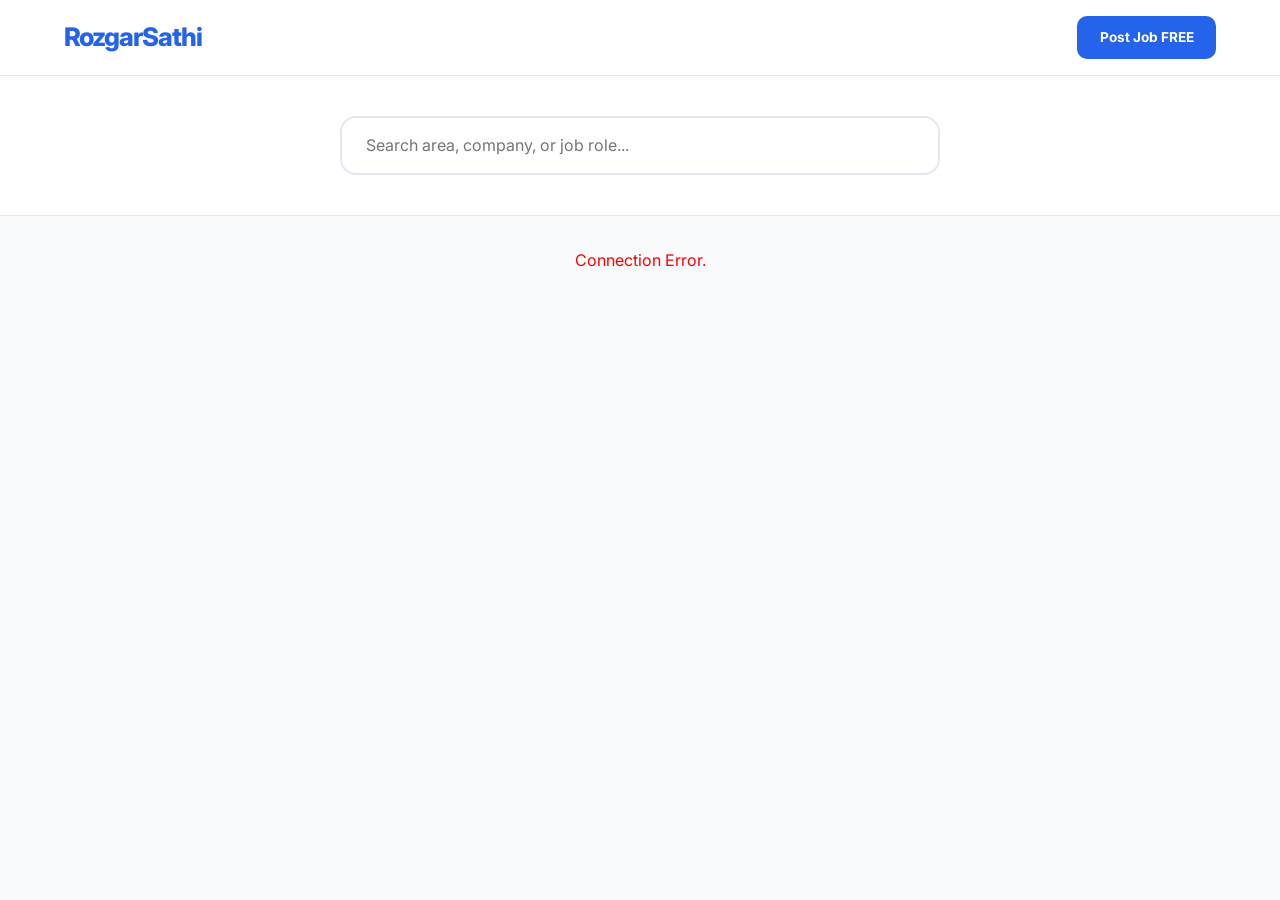
==== dashboard-sunil-2026.html @ 62b2f8c0 "Update dashboard-sunil-2026.html" ====
<!DOCTYPE html>
<html lang="en">
<head>
    <meta charset="UTF-8">
    <title>Admin Dashboard | RozgarSathi</title>
    <style>
        body { font-family: sans-serif; background: #f1f5f9; padding: 20px; }
        table { width: 100%; border-collapse: collapse; background: white; margin-top: 20px; }
        th, td { border: 1px solid #e2e8f0; padding: 12px; text-align: left; }
        th { background: #2563eb; color: white; }
        .del-btn { background: #ef4444; color: white; border: none; padding: 6px 12px; border-radius: 6px; cursor: pointer; }
    </style>
</head>
<body>
    <h1>RozgarSathi Admin Dashboard</h1>
    <table id="adminTable">
        <thead><tr><th>Date</th><th>Company</th><th>Status</th><th>Action</th></tr></thead>
        <tbody id="adminBody"></tbody>
    </table>
<script>
    const scriptURL = 'https://script.google.com/macros/s/AKfycbwyUadUReYZIBZmF1dxxGp2tEANZwH7X9lfsz5OSSR9Z2AsVcSjL1UrbPIKiQzCnsvD/exec';
    const pw = prompt("Admin Password:");
    if(pw !== "1234") { window.location.href="index.html"; }

    async function load() {
        const res = await fetch(scriptURL);
        const data = await res.json();
        const body = document.getElementById('adminBody');
        body.innerHTML = "";
        data.reverse().forEach(row => {
            const isDel = row.Status === "DELETED";
            body.innerHTML += `<tr><td>${new Date(row.Timestamp).toLocaleDateString()}</td><td>${row['Company Name']}</td><td>${row.Status || 'Active'}</td><td>${isDel ? '-' : `<button class="del-btn" onclick="hidePost('${row.Timestamp}')">Hide</button>`}</td></tr>`;
        });
    }
    async function hidePost(id) {
        if(!confirm("Hide this post?")) return;
        const fd = new FormData(); fd.append('action', 'DELETE'); fd.append('id', id);
        await fetch(scriptURL, { method: 'POST', body: fd });
        load();
    }
    window.onload = load;
</script>
</body>
</html>
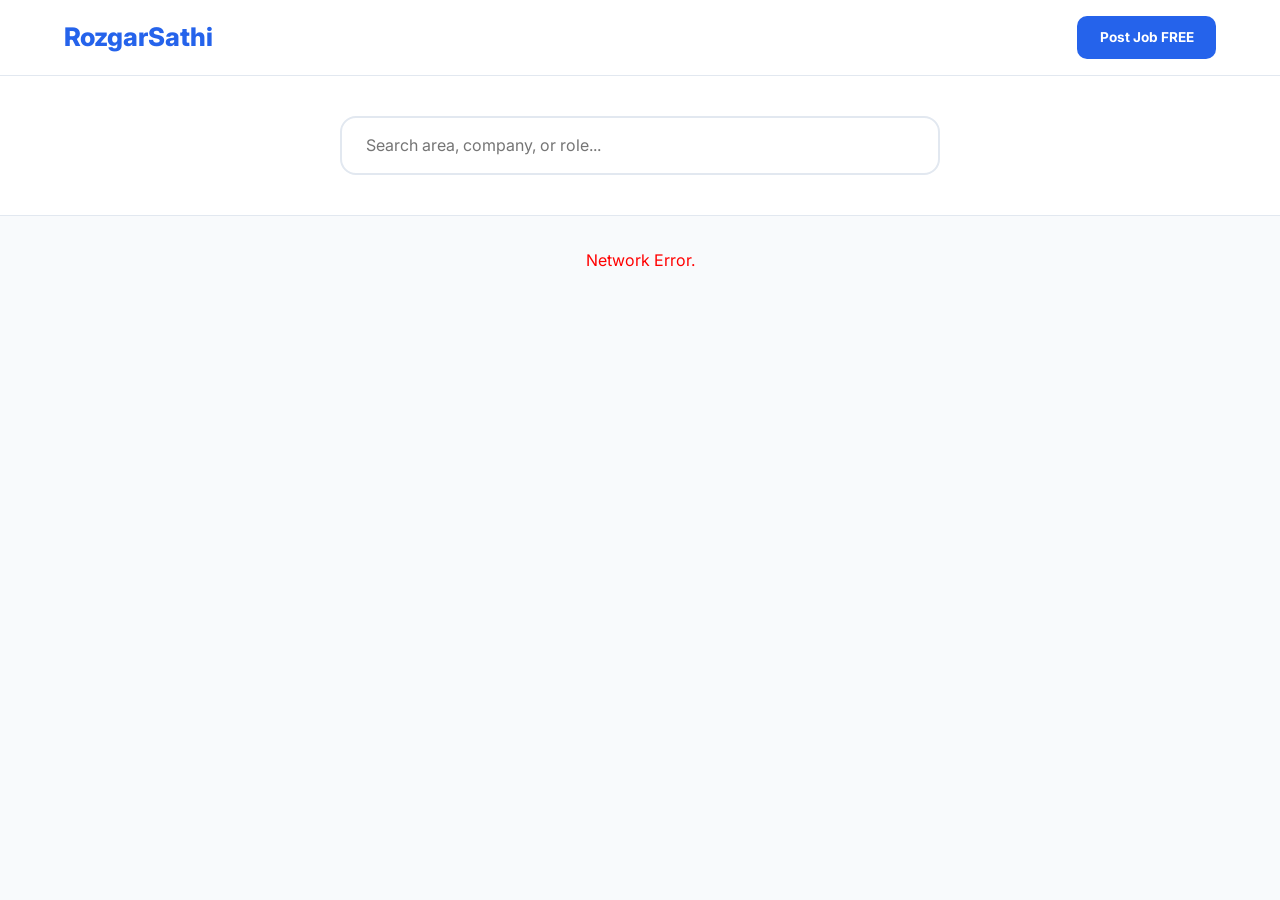
==== commit ff83b7b6: "Update dashboard-sunil-2026.html" ====
--- a/dashboard-sunil-2026.html
+++ b/dashboard-sunil-2026.html
@@ -2,43 +2,117 @@
 <html lang="en">
 <head>
     <meta charset="UTF-8">
+    <meta name="viewport" content="width=device-width, initial-scale=1.0">
     <title>Admin Dashboard | RozgarSathi</title>
     <style>
-        body { font-family: sans-serif; background: #f1f5f9; padding: 20px; }
-        table { width: 100%; border-collapse: collapse; background: white; margin-top: 20px; }
+        @import url('https://fonts.googleapis.com/css2?family=Inter:wght@400;600;700&display=swap');
+        body { font-family: 'Inter', sans-serif; background: #f1f5f9; padding: 20px; color: #1e293b; }
+        .container { max-width: 1000px; margin: 0 auto; background: white; padding: 30px; border-radius: 20px; box-shadow: 0 10px 15px -3px rgba(0,0,0,0.1); }
+        h1 { color: #2563eb; font-weight: 800; margin-bottom: 20px; }
+        table { width: 100%; border-collapse: collapse; margin-top: 20px; font-size: 14px; }
         th, td { border: 1px solid #e2e8f0; padding: 12px; text-align: left; }
-        th { background: #2563eb; color: white; }
-        .del-btn { background: #ef4444; color: white; border: none; padding: 6px 12px; border-radius: 6px; cursor: pointer; }
+        th { background: #f8fafc; color: #64748b; font-weight: 700; text-transform: uppercase; font-size: 12px; }
+        .status-active { color: #22c55e; font-weight: 700; }
+        .status-deleted { color: #ef4444; font-weight: 700; }
+        .del-btn { background: #fee2e2; color: #ef4444; border: 1px solid #fecaca; padding: 8px 12px; border-radius: 8px; cursor: pointer; font-weight: 600; transition: 0.2s; }
+        .del-btn:hover { background: #ef4444; color: white; }
+        .refresh-btn { background: #2563eb; color: white; border: none; padding: 10px 20px; border-radius: 10px; cursor: pointer; font-weight: 700; float: right; }
     </style>
 </head>
 <body>
-    <h1>RozgarSathi Admin Dashboard</h1>
-    <table id="adminTable">
-        <thead><tr><th>Date</th><th>Company</th><th>Status</th><th>Action</th></tr></thead>
-        <tbody id="adminBody"></tbody>
-    </table>
+    <div class="container">
+        <button class="refresh-btn" onclick="loadData()">🔄 Refresh List</button>
+        <h1>RozgarSathi Admin</h1>
+        <p>Manage your job listings and security.</p>
+        
+        <table id="adminTable">
+            <thead>
+                <tr>
+                    <th>Date</th>
+                    <th>Company Name</th>
+                    <th>Roles Posted</th>
+                    <th>Status</th>
+                    <th>Action</th>
+                </tr>
+            </thead>
+            <tbody id="adminBody">
+                <tr><td colspan="5" style="text-align:center;">Loading database...</td></tr>
+            </tbody>
+        </table>
+    </div>
+
 <script>
     const scriptURL = 'https://script.google.com/macros/s/AKfycbwyUadUReYZIBZmF1dxxGp2tEANZwH7X9lfsz5OSSR9Z2AsVcSjL1UrbPIKiQzCnsvD/exec';
-    const pw = prompt("Admin Password:");
-    if(pw !== "1234") { window.location.href="index.html"; }
+    
+    // Security Prompt
+    const pw = prompt("Enter Admin Password:");
+    if (pw !== "1234") { // Replace 1234 with your secret code
+        alert("Unauthorized Access!");
+        window.location.href = "index.html";
+    }
 
-    async function load() {
-        const res = await fetch(scriptURL);
-        const data = await res.json();
+    async function loadData() {
         const body = document.getElementById('adminBody');
-        body.innerHTML = "";
-        data.reverse().forEach(row => {
-            const isDel = row.Status === "DELETED";
-            body.innerHTML += `<tr><td>${new Date(row.Timestamp).toLocaleDateString()}</td><td>${row['Company Name']}</td><td>${row.Status || 'Active'}</td><td>${isDel ? '-' : `<button class="del-btn" onclick="hidePost('${row.Timestamp}')">Hide</button>`}</td></tr>`;
-        });
+        try {
+            const response = await fetch(scriptURL);
+            const data = await response.json();
+            body.innerHTML = "";
+
+            data.reverse().forEach(row => {
+                const isDeleted = row.Status === "DELETED";
+                
+                // Count how many roles were actually filled out
+                let roleCount = 0;
+                for(let i=1; i<=5; i++) {
+                    if(row[`Role ${i}`] && row[`Role ${i}`].trim() !== "") roleCount++;
+                }
+
+                const date = new Date(row.Timestamp).toLocaleDateString('en-IN', {
+                    day: '2-digit', month: 'short', year: 'numeric'
+                });
+
+                body.innerHTML += `
+                    <tr>
+                        <td>${date}</td>
+                        <td><strong>${row['Company Name']}</strong><br><small>${row['Location']}</small></td>
+                        <td>${roleCount} Openings</td>
+                        <td class="${isDeleted ? 'status-deleted' : 'status-active'}">
+                            ${isDeleted ? 'HIDDEN' : 'ACTIVE'}
+                        </td>
+                        <td>
+                            ${isDeleted ? '-' : `<button class="del-btn" onclick="hidePost('${row.Timestamp}')">Hide Post</button>`}
+                        </td>
+                    </tr>
+                `;
+            });
+        } catch (e) {
+            body.innerHTML = "<tr><td colspan='5' style='color:red; text-align:center;'>Error loading data. Check Script URL.</td></tr>";
+        }
     }
+
     async function hidePost(id) {
-        if(!confirm("Hide this post?")) return;
-        const fd = new FormData(); fd.append('action', 'DELETE'); fd.append('id', id);
-        await fetch(scriptURL, { method: 'POST', body: fd });
-        load();
+        if (!confirm("Are you sure you want to hide this job from the public website?")) return;
+        
+        const btn = event.target;
+        btn.innerText = "Hiding...";
+        btn.disabled = true;
+
+        const formData = new FormData();
+        formData.append('action', 'DELETE');
+        formData.append('id', id);
+
+        try {
+            await fetch(scriptURL, { method: 'POST', body: formData });
+            alert("Post hidden successfully.");
+            loadData();
+        } catch (e) {
+            alert("Error updating status.");
+            btn.innerText = "Hide Post";
+            btn.disabled = false;
+        }
     }
-    window.onload = load;
+
+    window.onload = loadData;
 </script>
 </body>
 </html>
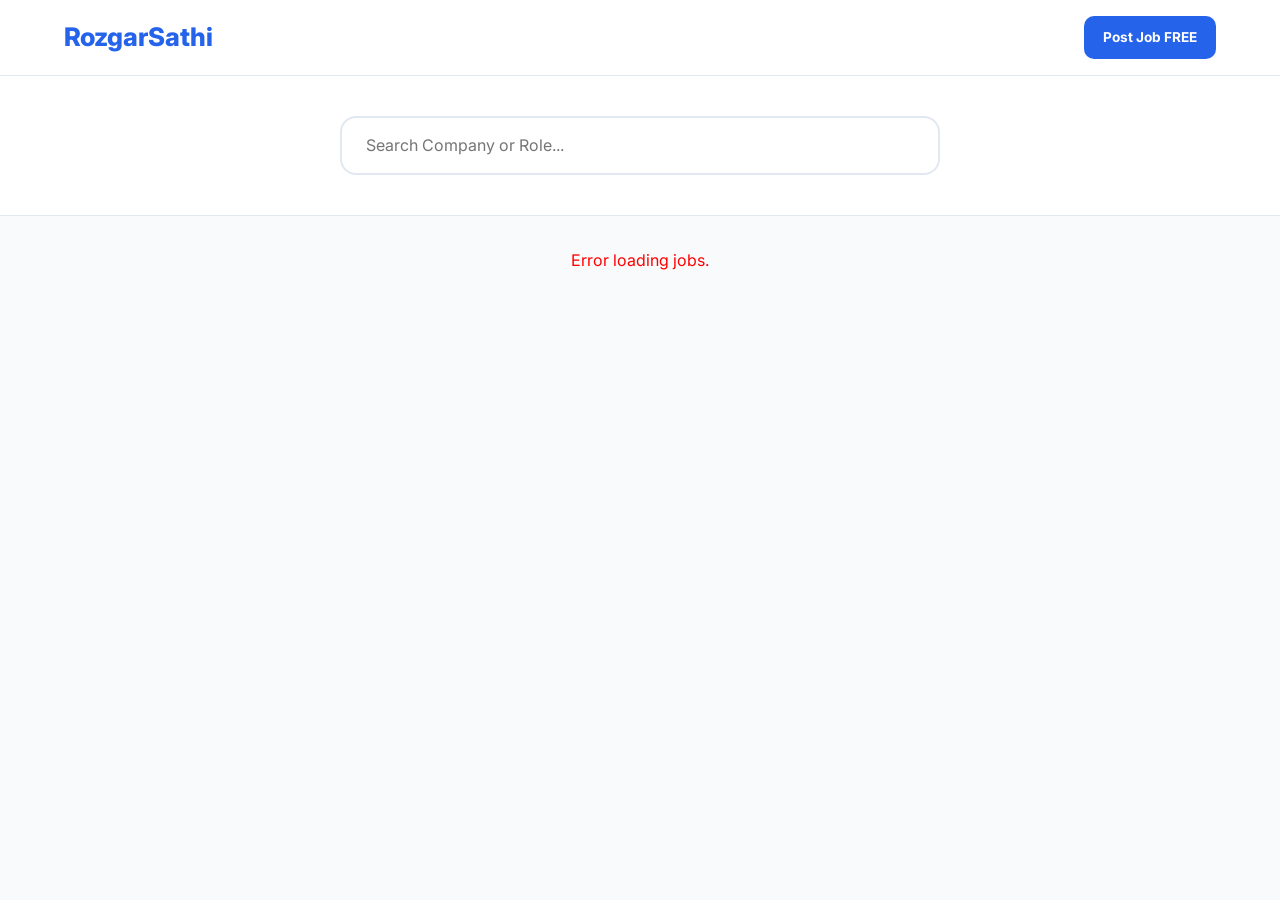
==== commit e8112db3: "Update dashboard-sunil-2026.html" ====
--- a/dashboard-sunil-2026.html
+++ b/dashboard-sunil-2026.html
@@ -3,115 +3,63 @@
 <head>
     <meta charset="UTF-8">
     <meta name="viewport" content="width=device-width, initial-scale=1.0">
-    <title>Admin Dashboard | RozgarSathi</title>
+    <title>Admin Dashboard | KamNiVaat</title>
     <style>
         @import url('https://fonts.googleapis.com/css2?family=Inter:wght@400;600;700&display=swap');
         body { font-family: 'Inter', sans-serif; background: #f1f5f9; padding: 20px; color: #1e293b; }
-        .container { max-width: 1000px; margin: 0 auto; background: white; padding: 30px; border-radius: 20px; box-shadow: 0 10px 15px -3px rgba(0,0,0,0.1); }
-        h1 { color: #2563eb; font-weight: 800; margin-bottom: 20px; }
-        table { width: 100%; border-collapse: collapse; margin-top: 20px; font-size: 14px; }
-        th, td { border: 1px solid #e2e8f0; padding: 12px; text-align: left; }
-        th { background: #f8fafc; color: #64748b; font-weight: 700; text-transform: uppercase; font-size: 12px; }
-        .status-active { color: #22c55e; font-weight: 700; }
-        .status-deleted { color: #ef4444; font-weight: 700; }
-        .del-btn { background: #fee2e2; color: #ef4444; border: 1px solid #fecaca; padding: 8px 12px; border-radius: 8px; cursor: pointer; font-weight: 600; transition: 0.2s; }
-        .del-btn:hover { background: #ef4444; color: white; }
-        .refresh-btn { background: #2563eb; color: white; border: none; padding: 10px 20px; border-radius: 10px; cursor: pointer; font-weight: 700; float: right; }
+        .container { max-width: 1100px; margin: 0 auto; background: white; padding: 30px; border-radius: 20px; box-shadow: 0 10px 15px -3px rgba(0,0,0,0.1); }
+        h1 { color: #2563eb; font-weight: 800; margin-bottom: 5px; }
+        table { width: 100%; border-collapse: collapse; margin-top: 25px; font-size: 13px; }
+        th, td { border: 1px solid #e2e8f0; padding: 12px; text-align: left; vertical-align: top; }
+        th { background: #f8fafc; color: #64748b; font-weight: 700; text-transform: uppercase; font-size: 11px; }
+        .contact-link { color: #2563eb; text-decoration: none; display: block; margin-top: 2px; font-weight: 500; }
+        .del-btn { background: #fee2e2; color: #ef4444; border: 1px solid #fecaca; padding: 8px 12px; border-radius: 8px; cursor: pointer; font-weight: 700; }
     </style>
 </head>
 <body>
     <div class="container">
-        <button class="refresh-btn" onclick="loadData()">🔄 Refresh List</button>
-        <h1>RozgarSathi Admin</h1>
-        <p>Manage your job listings and security.</p>
-        
+        <h1>KamNiVaat Admin</h1>
         <table id="adminTable">
             <thead>
                 <tr>
                     <th>Date</th>
-                    <th>Company Name</th>
-                    <th>Roles Posted</th>
+                    <th>Company & Contact</th>
+                    <th>Roles</th>
                     <th>Status</th>
                     <th>Action</th>
                 </tr>
             </thead>
-            <tbody id="adminBody">
-                <tr><td colspan="5" style="text-align:center;">Loading database...</td></tr>
-            </tbody>
+            <tbody id="adminBody"></tbody>
         </table>
     </div>
-
 <script>
     const scriptURL = 'https://script.google.com/macros/s/AKfycbwyUadUReYZIBZmF1dxxGp2tEANZwH7X9lfsz5OSSR9Z2AsVcSjL1UrbPIKiQzCnsvD/exec';
-    
-    // Security Prompt
-    const pw = prompt("Enter Admin Password:");
-    if (pw !== "1234") { // Replace 1234 with your secret code
-        alert("Unauthorized Access!");
-        window.location.href = "index.html";
-    }
+    const pw = prompt("Admin Password:");
+    if (pw !== "1234") { window.location.href = "index.html"; }
 
     async function loadData() {
+        const res = await fetch(scriptURL);
+        const data = await res.json();
         const body = document.getElementById('adminBody');
-        try {
-            const response = await fetch(scriptURL);
-            const data = await response.json();
-            body.innerHTML = "";
-
-            data.reverse().forEach(row => {
-                const isDeleted = row.Status === "DELETED";
-                
-                // Count how many roles were actually filled out
-                let roleCount = 0;
-                for(let i=1; i<=5; i++) {
-                    if(row[`Role ${i}`] && row[`Role ${i}`].trim() !== "") roleCount++;
-                }
-
-                const date = new Date(row.Timestamp).toLocaleDateString('en-IN', {
-                    day: '2-digit', month: 'short', year: 'numeric'
-                });
-
-                body.innerHTML += `
-                    <tr>
-                        <td>${date}</td>
-                        <td><strong>${row['Company Name']}</strong><br><small>${row['Location']}</small></td>
-                        <td>${roleCount} Openings</td>
-                        <td class="${isDeleted ? 'status-deleted' : 'status-active'}">
-                            ${isDeleted ? 'HIDDEN' : 'ACTIVE'}
-                        </td>
-                        <td>
-                            ${isDeleted ? '-' : `<button class="del-btn" onclick="hidePost('${row.Timestamp}')">Hide Post</button>`}
-                        </td>
-                    </tr>
-                `;
-            });
-        } catch (e) {
-            body.innerHTML = "<tr><td colspan='5' style='color:red; text-align:center;'>Error loading data. Check Script URL.</td></tr>";
-        }
+        body.innerHTML = "";
+        data.reverse().forEach(row => {
+            let rolesList = "";
+            for(let i=1; i<=5; i++) { if(row[`Role ${i}`]) rolesList += `• ${row[`Role ${i}`]}<br>`; }
+            const isDel = row.Status === "DELETED";
+            body.innerHTML += `<tr>
+                <td>${new Date(row.Timestamp).toLocaleDateString()}</td>
+                <td><strong>${row['Company Name'] || 'N/A'}</strong><br><a href="tel:${row['Contact Number']}" class="contact-link">${row['Contact Number']}</a><br>${row['Company Email'] || ''}</td>
+                <td>${rolesList}</td>
+                <td>${row.Status || 'Active'}</td>
+                <td>${isDel ? '-' : `<button class="del-btn" onclick="hidePost('${row.Timestamp}')">Hide</button>`}</td>
+            </tr>`;
+        });
     }
-
     async function hidePost(id) {
-        if (!confirm("Are you sure you want to hide this job from the public website?")) return;
-        
-        const btn = event.target;
-        btn.innerText = "Hiding...";
-        btn.disabled = true;
-
-        const formData = new FormData();
-        formData.append('action', 'DELETE');
-        formData.append('id', id);
-
-        try {
-            await fetch(scriptURL, { method: 'POST', body: formData });
-            alert("Post hidden successfully.");
-            loadData();
-        } catch (e) {
-            alert("Error updating status.");
-            btn.innerText = "Hide Post";
-            btn.disabled = false;
-        }
+        if(!confirm("Hide this?")) return;
+        const fd = new FormData(); fd.append('action', 'DELETE'); fd.append('id', id);
+        await fetch(scriptURL, { method: 'POST', body: fd }); loadData();
     }
-
     window.onload = loadData;
 </script>
 </body>
